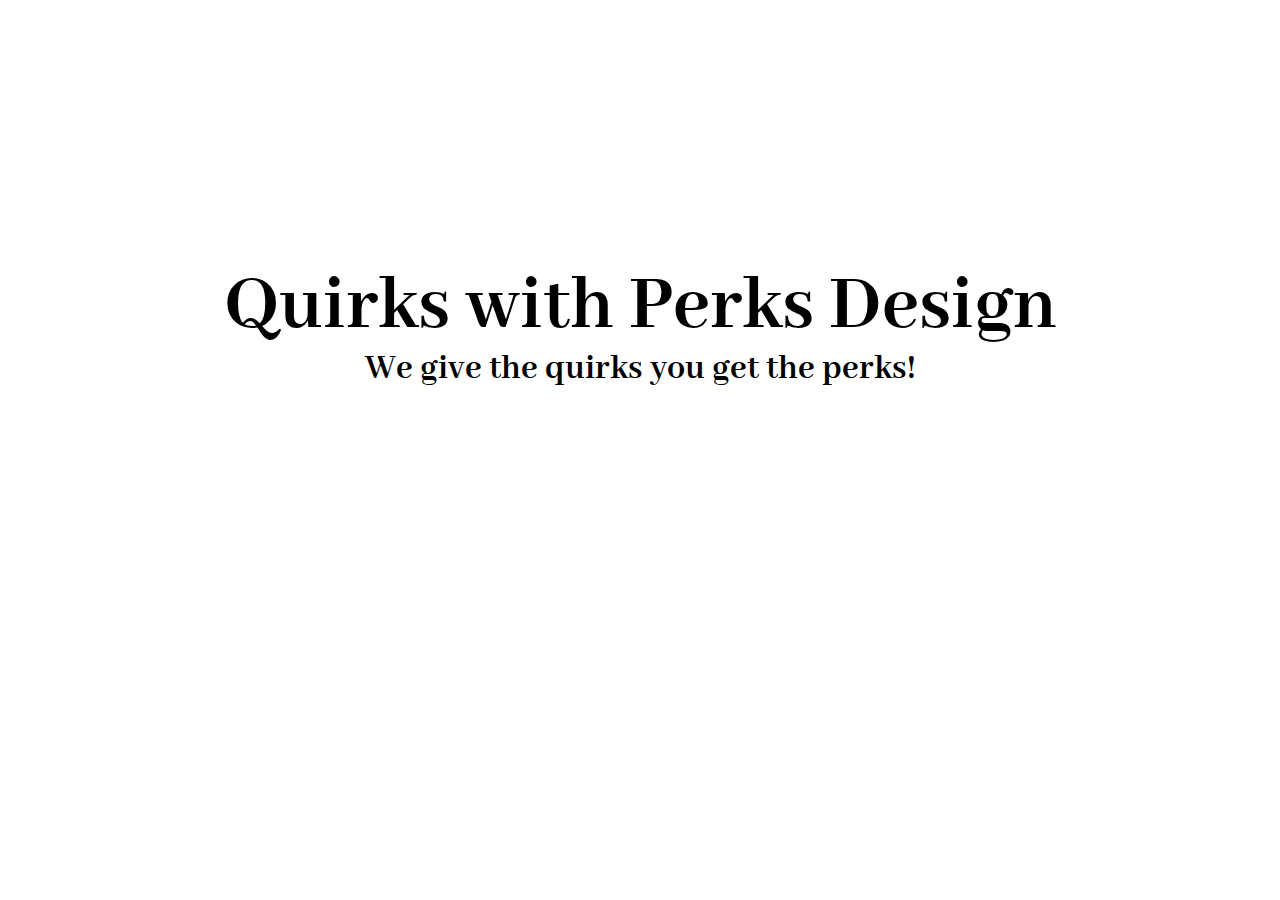
==== index.html @ 79ca1ff3 "first" ====
<!DOCTYPE html>
<html lang="en">
<head>
   <title>Quirks with Perks!</title>

   <meta name"viewport" content="width=device-width, initial-scale=1">
   <meta charset="utf-8">
   <link rel="shortcut icon" href="/images/logo-icon.png">
   <link rel="stylesheet" href="style.css">
</head>

<body>
   <div class="main">
      <div id="container">
         <div class="header">
            <img class="logo" src="images/logo-white.png" />
            <nav>
               <a class="navbar" href="index.html">Home</a>
               <a class="navbar" href="portfolio.html">Portfolio</a>
               <a class="navbar" href="testimonials.html">Testimonials</a>
            </nav>
         </div>
         <span>
            <h1>Quirks with Perks Design</h1>
         </span>
         <span>
            <h2>We give the quirks you get the perks!</h2>
         </span>
      <div>
   </div>

</body>

</html>
---- style.css ----
@import url('https://fonts.googleapis.com/css?family=Abhaya+Libre');

body {
	margin: 0px;
	font-family: "Abhaya Libre", serif;
}

.main {
	height: 700px;
	background-image: url("https://static.pexels.com/photos/30360/pexels-photo-30360.jpg");
	background-position: center center;
	background-repeat: no-repeat;
	background-size: cover;
}

@media screen and (min-width: 1000px) {
	#container {
		height: 700px;
		width: 1000px;
		margin: 0 auto;
	}
}

.header {
	margin-top: 0px;
	width: 100%;
}

.logo {
	float: left;
	margin-top: 10px;
}

nav {
	float: right;
	margin-top: 25px;
}

.navbar {
	color: #FFF;
	font-size: 20px;
	margin-left: 25px;
	text-decoration: none;
}

.navbar:hover {
	text-decoration: underline;
}

span {
	width: 100%;
}

h1 {
	font-size: 80px;
	color: #000;
	text-align: center;
	clear: both;
	padding-top: 200px;
}

h2 {
	font-size: 36px;
	color: #000;
	text-align: center;
	clear: both;
	margin-top: -60px;
}

/* Header Section */

#head {
	width: 100%;
	height: 350px;
	background-image: url('https://static.pexels.com/photos/8781/landscape-trees-winter-8781.jpg');
	background-position: center center;
	background-repeat: no-repeat;
	background-size: cover;
}
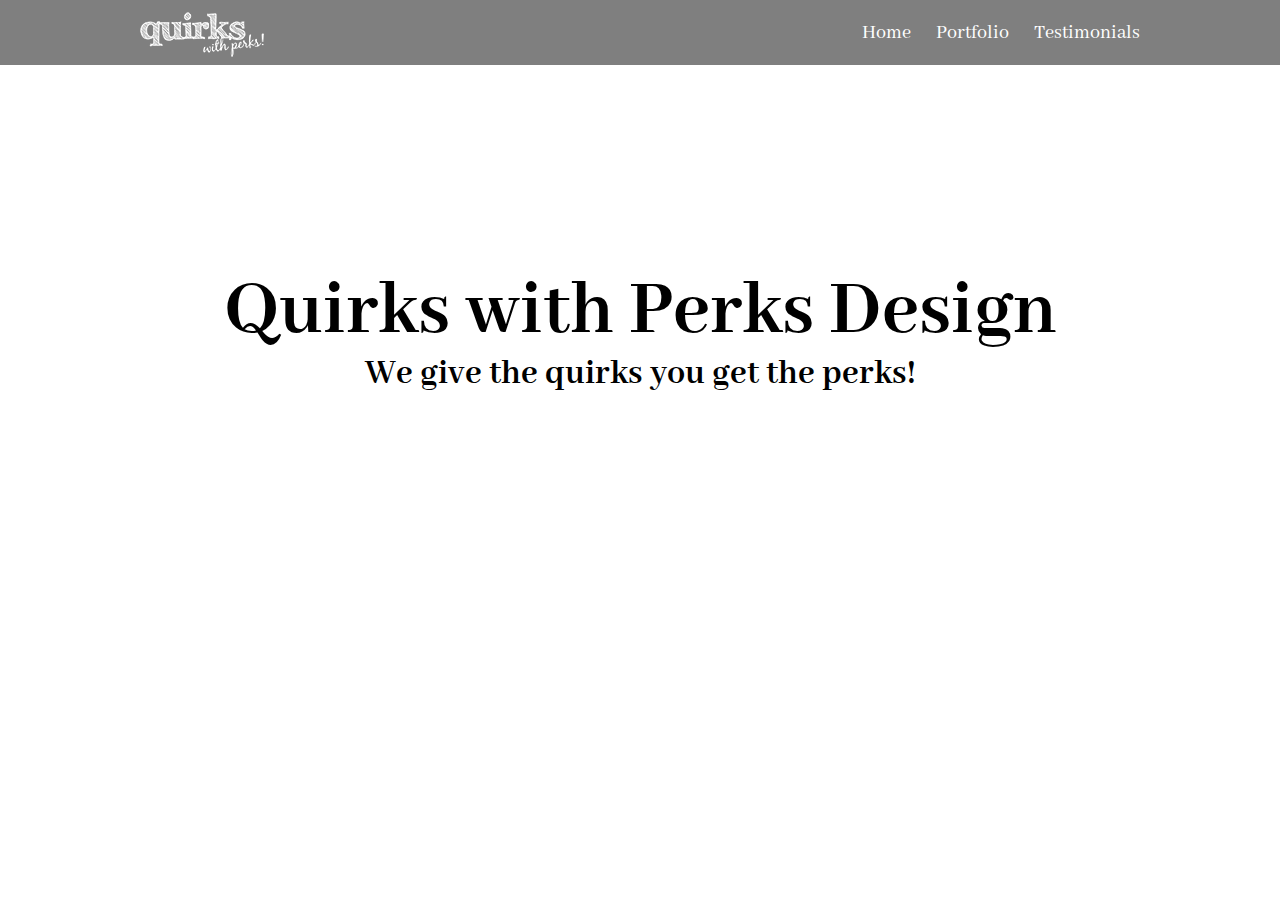
==== commit fd908a17: "structure" ====
--- a/index.html
+++ b/index.html
@@ -11,14 +11,18 @@
 
 <body>
    <div class="main">
-      <div id="container">
+      <div id="landing">
          <div class="header">
-            <img class="logo" src="images/logo-white.png" />
-            <nav>
-               <a class="navbar" href="index.html">Home</a>
-               <a class="navbar" href="portfolio.html">Portfolio</a>
-               <a class="navbar" href="testimonials.html">Testimonials</a>
-            </nav>
+            <div class="container">
+               <nav>
+                  <img class="logo" src="images/logo-white.png" />
+                     <ul>
+                        <li><a href="index.html">Home</a></li>
+                        <li><a href="portfolio.html">Portfolio</a></li>
+                        <li><a href="testimonials.html">Testimonials</a></li>
+                     </ul>
+               </nav>
+            </div>
          </div>
          <span>
             <h1>Quirks with Perks Design</h1>
@@ -26,7 +30,7 @@
          <span>
             <h2>We give the quirks you get the perks!</h2>
          </span>
-      <div>
+      </div>
    </div>
 
 </body>
--- a/style.css
+++ b/style.css
@@ -14,8 +14,8 @@
 }
 
 @media screen and (min-width: 1000px) {
-	#container {
-		height: 700px;
+	.container {
+		/*--height: 700px;--*/
 		width: 1000px;
 		margin: 0 auto;
 	}
@@ -24,26 +24,38 @@
 .header {
 	margin-top: 0px;
 	width: 100%;
+	float: left;
+	background-color: rgba(0, 0, 0, 0.5);
 }
 
 .logo {
-	float: left;
+
 	margin-top: 10px;
 }
 
 nav {
-	float: right;
-	margin-top: 25px;
+	width: 100%;
+	float: left;
 }
 
-.navbar {
+nav ul {
+	float: right;
+	margin-top: 21px;
+}
+
+nav li {
+	float: left;
+	list-style-type: none;
+}
+
+nav li a {
 	color: #FFF;
 	font-size: 20px;
 	margin-left: 25px;
 	text-decoration: none;
 }
 
-.navbar:hover {
+nav li a:hover {
 	text-decoration: underline;
 }
 
